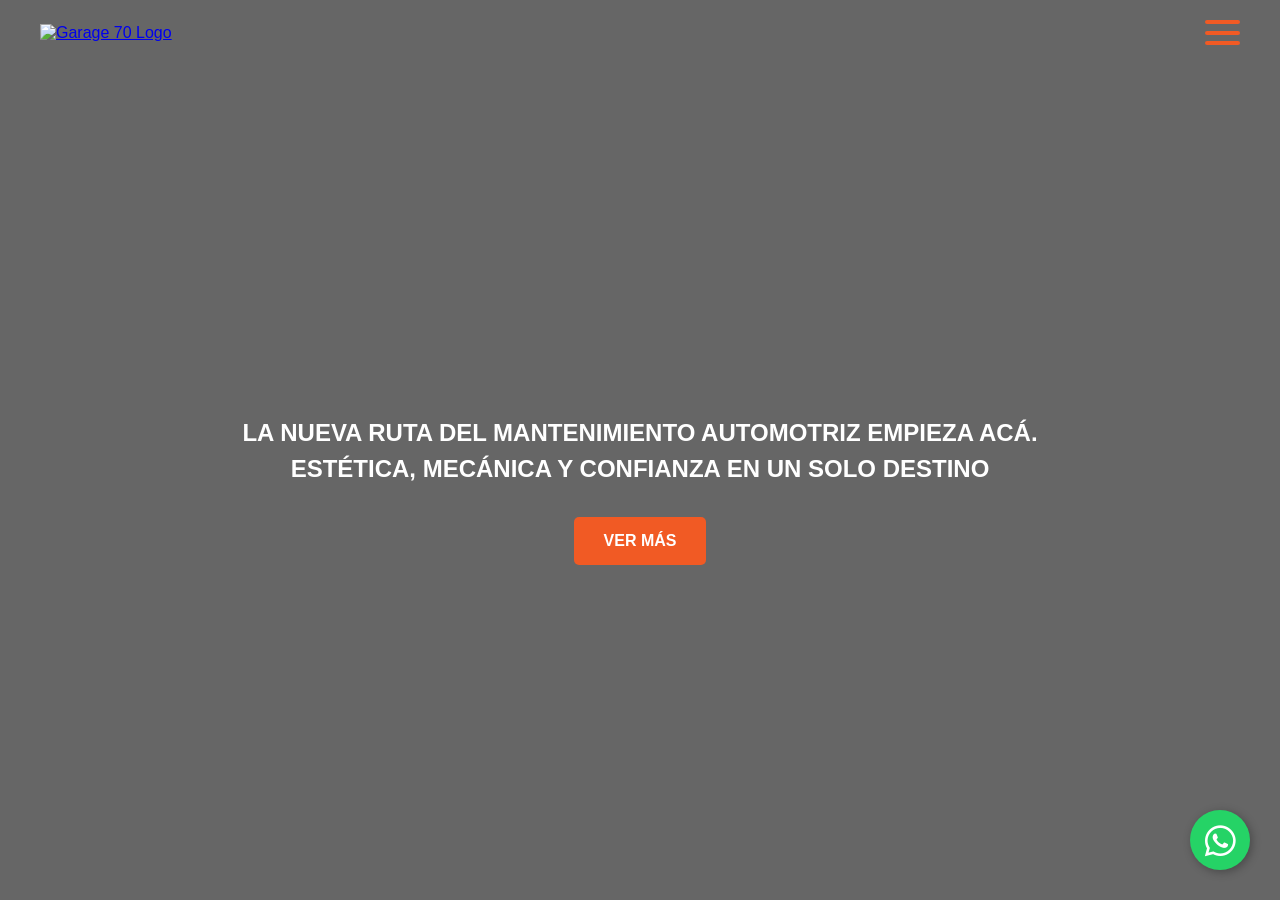
==== index.html @ e9eadb2a "Add files via upload" ====
<!DOCTYPE html>
<html lang="es">
<head>
    <meta charset="UTF-8">
    <meta name="viewport" content="width=device-width, initial-scale=1.0">
    <title>Garage 70 | Estética y Mecánica</title>
    <link rel="stylesheet" href="css/style.css">
    <link rel="stylesheet" href="https://cdnjs.cloudflare.com/ajax/libs/font-awesome/6.0.0/css/all.min.css">
</head>
<body class="bg-inicio">

    <header>
        <div class="logo-container">
            <a href="index.html"><img src="assets/logo/logo-garage70.png" alt="Garage 70 Logo" class="logo"></a>
        </div>
        <div class="menu-btn" id="menuBtn">
            <span></span>
            <span></span>
            <span></span>
        </div>
    </header>

    <nav class="sidebar" id="sidebar">
        <ul>
            <li><a href="servicios.html">Nuestros Servicios</a></li>
            <li><a href="quienes-somos.html">Quiénes Somos</a></li>
            <li><a href="productos.html">Nuestros Productos</a></li>
            <li><a href="contacto.html">Contactos</a></li>
        </ul>
    </nav>

    <main class="hero-section">
        <div class="hero-content">
            <h1>LA NUEVA RUTA DEL MANTENIMIENTO AUTOMOTRIZ EMPIEZA ACÁ.<br>ESTÉTICA, MECÁNICA Y CONFIANZA EN UN SOLO DESTINO</h1>
            <a href="servicios.html" class="btn-naranja">VER MÁS</a>
        </div>
    </main>

    <a href="https://wa.me/12345678" target="_blank" class="whatsapp-float">
        <i class="fab fa-whatsapp"></i>
    </a>

    <script src="js/main.js"></script>
</body>
</html>
---- css/style.css ----
/* Reseteo básico */
* {
    margin: 0;
    padding: 0;
    box-sizing: border-box;
    font-family: 'Arial', sans-serif; /* Podés cambiarlo por la fuente que uses */
}

/* Fondos dinámicos por página */
body.bg-inicio {
    /* Reemplazá con la ruta de tu foto de fondo */
    background: linear-gradient(rgba(0, 0, 0, 0.6), rgba(0, 0, 0, 0.6)), url('../assets/img/fondo-inicio.jpg');
    background-size: cover;
    background-position: center;
    background-attachment: fixed;
    color: white;
    min-height: 100vh;
    display: flex;
    flex-direction: column;
}

/* NAVBAR */
header {
    display: flex;
    justify-content: space-between;
    align-items: center;
    padding: 20px 40px;
    width: 100%;
    position: fixed;
    top: 0;
    z-index: 100;
}

.logo {
    height: 50px; /* Ajustá según el tamaño de tu logo */
}

/* BOTÓN HAMBURGUESA */
.menu-btn {
    display: flex;
    flex-direction: column;
    justify-content: space-between;
    width: 35px;
    height: 25px;
    cursor: pointer;
    z-index: 101; /* Para que quede por encima del menú lateral */
}

.menu-btn span {
    display: block;
    height: 4px;
    width: 100%;
    background-color: #f15a24; /* Color naranja de las barritas */
    border-radius: 2px;
    transition: 0.3s;
}

/* MENÚ LATERAL */
.sidebar {
    position: fixed;
    top: 0;
    right: -250px; /* Escondido por defecto */
    width: 250px;
    height: 100vh;
    background-color: #111;
    padding-top: 80px;
    transition: 0.4s ease;
    z-index: 99;
}

.sidebar.activa {
    right: 0; /* Aparece cuando tiene la clase activa */
}

.sidebar ul {
    list-style: none;
}

.sidebar ul li {
    padding: 15px 30px;
}

.sidebar ul li a {
    color: white;
    text-decoration: none;
    font-size: 18px;
    text-transform: uppercase;
    transition: color 0.3s;
}

.sidebar ul li a:hover {
    color: #f15a24;
}

/* SECCIÓN CENTRAL (HERO) */
.hero-section {
    flex: 1;
    display: flex;
    justify-content: center;
    align-items: center;
    text-align: center;
    padding: 0 20px;
    margin-top: 80px; /* Espacio para que el header no tape el texto */
}

.hero-content h1 {
    font-size: 24px;
    line-height: 1.5;
    margin-bottom: 30px;
    text-transform: uppercase;
    max-width: 800px;
}

.btn-naranja {
    display: inline-block;
    background-color: #f15a24;
    color: white;
    padding: 15px 30px;
    text-decoration: none;
    font-weight: bold;
    border-radius: 5px;
    font-size: 16px;
    transition: background 0.3s;
}

.btn-naranja:hover {
    background-color: #d14a1c;
}

/* WHATSAPP FLOTANTE */
.whatsapp-float {
    position: fixed;
    bottom: 30px;
    right: 30px;
    background-color: #25d366;
    color: white;
    width: 60px;
    height: 60px;
    border-radius: 50%;
    display: flex;
    justify-content: center;
    align-items: center;
    font-size: 35px;
    box-shadow: 2px 2px 10px rgba(0,0,0,0.3);
    z-index: 100;
    text-decoration: none;
    transition: transform 0.3s;
}

.whatsapp-float:hover {
    transform: scale(1.1);
}

/* --- PÁGINA DE SERVICIOS --- */

/* Fondo específico para Servicios */
body.bg-servicios {
    /* Reemplazá con tu fondo oscuro o el que tiene las estrellas azules */
    background: url('../assets/img/fondo-servicios.jpg') no-repeat center center fixed;
    background-color: #0a0a0a; /* Por si la imagen tarda en cargar */
    background-size: cover;
    color: white;
    min-height: 100vh;
    display: flex;
    flex-direction: column;
}

/* Contenedor principal de la sección */
.servicios-section {
    padding: 120px 40px 60px 40px; /* 120px arriba para no chocar con el header */
    display: flex;
    flex-direction: column;
    align-items: center;
    width: 100%;
}

/* Título */
.servicios-header {
    width: 100%;
    max-width: 1200px;
    margin-bottom: 50px;
}

.servicios-header h2 {
    font-size: 36px;
    text-transform: uppercase;
    text-align: left; /* Alineado a la izquierda como en tu imagen */
}

/* Grilla de las tarjetas */
.servicios-grid {
    display: flex;
    justify-content: center;
    gap: 30px;
    width: 100%;
    max-width: 1200px;
    
    /* EL CAMBIO CLAVE: nowrap fuerza una sola fila */
    flex-wrap: nowrap; 
    
    /* Agregamos esto para que en pantallas chicas se pueda scrollear hacia los lados */
    overflow-x: auto; 
    padding-bottom: 15px; /* Da un poco de aire por si aparece la barra de scroll */
}

/* Tarjeta individual (Texto + Imagen) */
.servicio-card {
    display: flex;
    align-items: center;
    height: 400px; /* Altura de la tarjeta */
}

/* Texto rotado */
.texto-vertical {
    writing-mode: vertical-rl;
    transform: rotate(180deg); /* Esto hace que se lea de abajo hacia arriba */
    text-align: center;
    font-size: 18px;
    font-weight: bold;
    margin-right: 15px;
    letter-spacing: 2px;
    color: #ffffff;
}

/* Imágenes de los servicios */
.servicio-card img {
    height: 100%;
    width: 220px;
    object-fit: cover; /* Evita que la foto se estire o deforme */
    /* Bordes redondeados: ArribaIzq, ArribaDer, AbajoDer, AbajoIzq */
    border-radius: 15px 40px 15px 15px; 
    box-shadow: 0 10px 20px rgba(0,0,0,0.5); /* Sombra para que resalte del fondo */
}

/* --- PÁGINA DE QUIÉNES SOMOS --- */

/* Fondo específico para Quiénes Somos */
body.bg-quienes-somos {
    /* Reemplazá con tu fondo oscuro */
    background: url('../assets/img/fondo-qs.jpg') no-repeat center center fixed;
    background-color: #050505; 
    background-size: cover;
    color: white;
    min-height: 100vh;
    display: flex;
    flex-direction: column;
}

/* Contenedor principal de la sección */
.qs-section {
    padding: 120px 40px 60px 40px; 
    display: flex;
    flex-direction: column;
    align-items: center;
    width: 100%;
}

.qs-header {
    width: 100%;
    max-width: 1000px;
    margin-bottom: 40px;
}

.qs-header h2 {
    font-size: 36px;
    text-transform: uppercase;
    text-align: left;
}

.qs-container {
    width: 100%;
    max-width: 1000px;
    display: flex;
    flex-direction: column;
    gap: 60px; /* Separación entre el bloque de arriba y el de abajo */
    position: relative; /* Por si querés posicionar la estrellita naranja de forma absoluta */
}

/* Estructura de cada bloque de historia (Foto + Texto) */
.qs-bloque {
    display: flex;
    align-items: center;
    gap: 40px;
}

/* Textos de la historia */
.qs-texto {
    flex: 1; /* Toma el espacio restante */
}

.qs-texto p {
    font-size: 16px;
    line-height: 1.6;
    letter-spacing: 0.5px;
    font-weight: 400;
}

/* --- FORMAS DE LAS IMÁGENES --- */
/* Las imágenes necesitan un tamaño fijo o max-width para que el borde se vea bien */

.img-forma-1, .img-forma-2 {
    width: 400px; /* Ajustá el ancho según necesites */
    height: 300px;
    object-fit: cover;
    box-shadow: 0 10px 20px rgba(0,0,0,0.4);
}

/* Foto de arriba: Curvas en Arriba-Der y Abajo-Izq */
.img-forma-1 {
    /* border-radius: ArribaIzq ArribaDer AbajoDer AbajoIzq */
    border-radius: 0 80px 0 80px; 
}

/* Foto de abajo: Curvas en Arriba-Izq y Abajo-Der */
.img-forma-2 {
    border-radius: 80px 0 80px 0; 
}

/* Responsividad básica para pantallas chicas */
@media (max-width: 768px) {
    .qs-bloque {
        flex-direction: column;
    }
    .img-forma-1, .img-forma-2 {
        width: 100%;
        height: auto;
    }
}

/* --- PÁGINA DE PRODUCTOS --- */

body.bg-productos {
    background: url('../assets/img/fondo-productos.jpg') no-repeat center center fixed;
    background-color: #050505; 
    background-size: cover;
    color: white;
    min-height: 100vh;
    display: flex;
    flex-direction: column;
}

.productos-section {
    padding: 120px 40px 60px 40px; 
    display: flex;
    flex-direction: column;
    align-items: center;
    width: 100%;
    flex: 1;
}

.productos-header {
    width: 100%;
    max-width: 1200px;
    margin-bottom: 50px;
}

.productos-header h2 {
    font-size: 36px;
    text-transform: uppercase;
}

/* --- CARRUSEL --- */
.carousel-wrapper {
    display: flex;
    align-items: center;
    justify-content: center;
    width: 100%;
    max-width: 1000px;
    gap: 20px;
}

.carousel-container {
    width: 100%;
    overflow: hidden; /* Oculta los productos que desbordan */
    padding: 30px 0; /* Espacio para que el producto central pueda crecer sin cortarse */
}

.carousel-track {
    display: flex;
    transition: transform 0.4s ease-in-out;
    align-items: center; /* Centra verticalmente */
}

.carousel-item {
    min-width: 33.333%; /* Muestra exactamente 3 items a la vez */
    display: flex;
    justify-content: center;
    transition: all 0.4s ease-in-out;
    opacity: 0.6; /* Los de los costados se ven un poco apagados */
    transform: scale(0.85); /* Los de los costados son más chicos */
}

.carousel-item img {
    width: 100%;
    max-width: 200px; /* Ancho máximo de los envases */
    border-radius: 20px;
    box-shadow: 0 5px 15px rgba(0,0,0,0.5);
}

/* CLASE ACTIVA (Producto del medio) */
.carousel-item.centro {
    opacity: 1;
    transform: scale(1.15); /* Crece un 15% */
    z-index: 10;
}

.carousel-item.centro img {
    box-shadow: 0 15px 30px rgba(0,0,0,0.8);
}

/* FLECHAS */
.carousel-btn {
    background: none;
    border: none;
    color: #f15a24;
    font-size: 50px; /* Tamaño de la flecha */
    cursor: pointer;
    transition: transform 0.2s, color 0.2s;
    z-index: 20;
}

.carousel-btn:hover {
    color: #ffffff;
    transform: scale(1.1);
}

@media (max-width: 768px) {
    /* En celulares mostramos 1 solo a la vez */
    .carousel-item { min-width: 100%; }
}

/* --- PÁGINA DE CONTACTO --- */

body.bg-contacto {
    background-color: #000000; /* Fondo negro puro como en tu diseño */
    color: white;
    min-height: 100vh;
    display: flex;
    flex-direction: column;
}

.contacto-section {
    padding: 120px 40px 60px 40px; 
    display: flex;
    justify-content: center;
    align-items: center;
    flex: 1;
    width: 100%;
}

.contacto-wrapper {
    display: flex;
    justify-content: space-between;
    width: 100%;
    max-width: 1000px;
    gap: 60px;
}

/* Columna Izquierda */
.contacto-info {
    flex: 1;
    display: flex;
    flex-direction: column;
    gap: 40px;
}

.contacto-info h2 {
    font-size: 32px;
    margin-bottom: -10px;
}

.info-bloque h3 {
    font-size: 24px;
    margin-bottom: 5px;
}

.info-bloque p {
    font-size: 16px;
    font-weight: bold;
    letter-spacing: 1px;
}

/* Grilla de Redes 2x2 */
.redes-grid {
    display: grid;
    grid-template-columns: repeat(2, 60px);
    gap: 15px;
    margin-top: 15px;
}

.icono-red {
    display: flex;
    justify-content: center;
    align-items: center;
    width: 60px;
    height: 60px;
    border: 1px solid white;
    border-radius: 18px; /* Bordes bien redondeados */
    color: white;
    font-size: 28px;
    text-decoration: none;
    transition: 0.3s;
}

.icono-red:hover {
    background-color: #f15a24;
    border-color: #f15a24;
}

/* Columna Derecha (Formulario) */
.contacto-formulario {
    flex: 1;
    display: flex;
    flex-direction: column;
}

.contacto-formulario form {
    display: flex;
    flex-direction: column;
    gap: 20px;
}

.form-input {
    width: 100%;
    background: transparent;
    border: 1px solid white;
    border-radius: 8px;
    padding: 15px;
    color: white;
    font-size: 16px;
    text-align: center; /* Centra el texto del placeholder y lo que escribís */
    font-family: inherit;
    outline: none;
    transition: border-color 0.3s;
}

.form-input::placeholder {
    color: white;
    font-weight: bold;
    letter-spacing: 1px;
}

.form-input:focus {
    border-color: #f15a24;
}

.textarea-input {
    min-height: 150px;
    resize: none;
    display: flex;
    align-items: center;
}

.btn-submit {
    background-color: #f15a24;
    color: white;
    border: none;
    border-radius: 8px;
    padding: 15px;
    font-size: 18px;
    font-weight: bold;
    cursor: pointer;
    transition: background 0.3s;
    text-align: center;
}

.btn-submit:hover {
    background-color: #d14a1c;
}

/* Responsividad para móviles */
@media (max-width: 768px) {
    .contacto-wrapper {
        flex-direction: column;
    }
    .contacto-info {
        text-align: center;
        align-items: center;
    }
    .redes-grid {
        justify-content: center;
    }
}
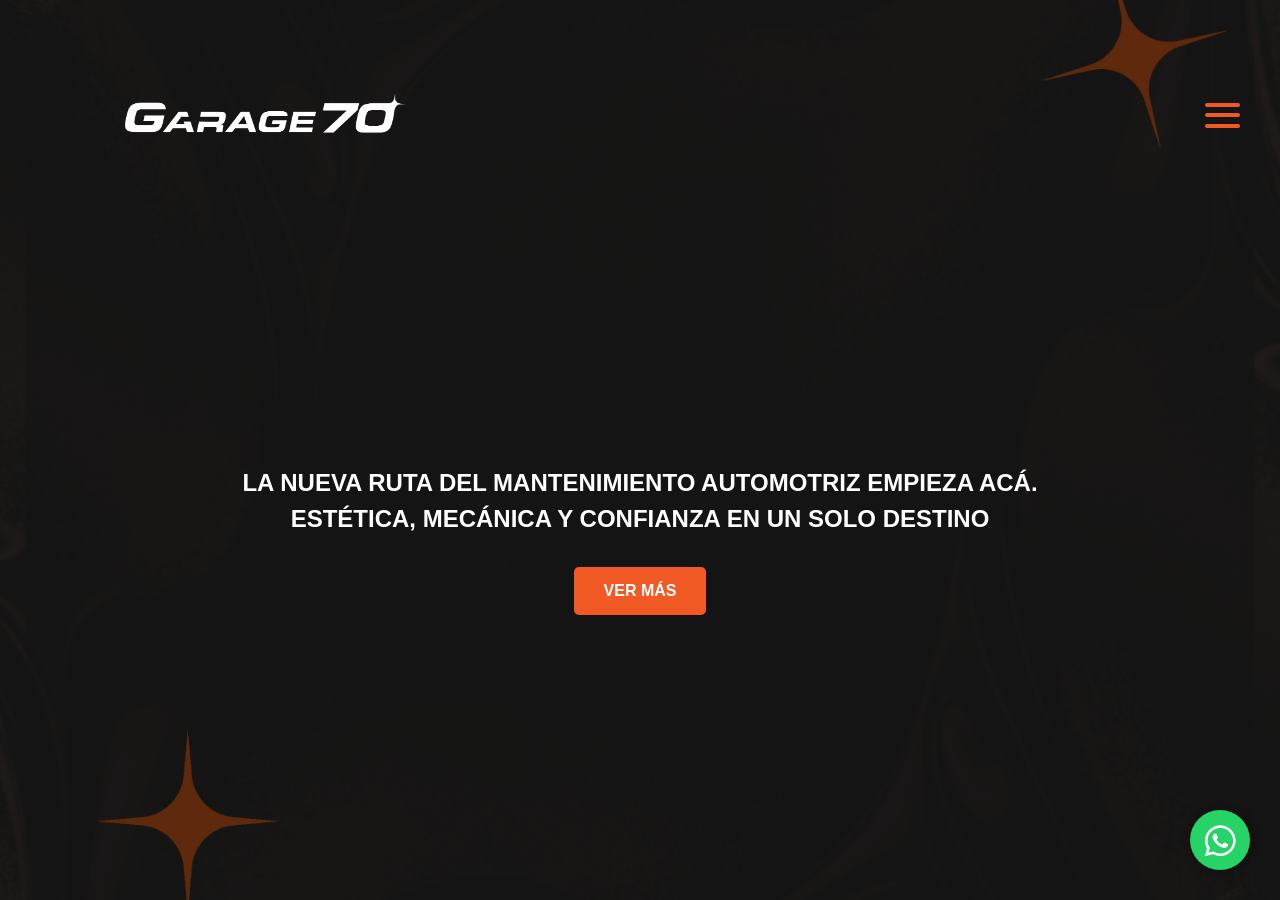
==== commit 0597a8a3: "styles changes" ====
--- a/index.html
+++ b/index.html
@@ -1,5 +1,6 @@
 <!DOCTYPE html>
 <html lang="es">
+
 <head>
     <meta charset="UTF-8">
     <meta name="viewport" content="width=device-width, initial-scale=1.0">
@@ -7,6 +8,7 @@
     <link rel="stylesheet" href="css/style.css">
     <link rel="stylesheet" href="https://cdnjs.cloudflare.com/ajax/libs/font-awesome/6.0.0/css/all.min.css">
 </head>
+
 <body class="bg-inicio">
 
     <header>
@@ -31,15 +33,17 @@
 
     <main class="hero-section">
         <div class="hero-content">
-            <h1>LA NUEVA RUTA DEL MANTENIMIENTO AUTOMOTRIZ EMPIEZA ACÁ.<br>ESTÉTICA, MECÁNICA Y CONFIANZA EN UN SOLO DESTINO</h1>
+            <h1>LA NUEVA RUTA DEL MANTENIMIENTO AUTOMOTRIZ EMPIEZA ACÁ.<br>ESTÉTICA, MECÁNICA Y CONFIANZA EN UN SOLO
+                DESTINO</h1>
             <a href="servicios.html" class="btn-naranja">VER MÁS</a>
         </div>
     </main>
 
-    <a href="https://wa.me/12345678" target="_blank" class="whatsapp-float">
+    <a href="https://wa.me/2477665125" target="_blank" class="whatsapp-float">
         <i class="fab fa-whatsapp"></i>
     </a>
 
     <script src="js/main.js"></script>
 </body>
+
 </html>
--- a/css/style.css
+++ b/css/style.css
@@ -3,13 +3,14 @@
     margin: 0;
     padding: 0;
     box-sizing: border-box;
-    font-family: 'Arial', sans-serif; /* Podés cambiarlo por la fuente que uses */
+    font-family: 'Arial', sans-serif;
+    /* Podés cambiarlo por la fuente que uses */
 }
 
 /* Fondos dinámicos por página */
 body.bg-inicio {
     /* Reemplazá con la ruta de tu foto de fondo */
-    background: linear-gradient(rgba(0, 0, 0, 0.6), rgba(0, 0, 0, 0.6)), url('../assets/img/fondo-inicio.jpg');
+    background: linear-gradient(rgba(0, 0, 0, 0.6), rgba(0, 0, 0, 0.6)), url('../assets/img/background1.jpg');
     background-size: cover;
     background-position: center;
     background-attachment: fixed;
@@ -24,15 +25,24 @@
     display: flex;
     justify-content: space-between;
     align-items: center;
-    padding: 20px 40px;
-    width: 100%;
-    position: fixed;
+    padding: 10px 40px;
+    width: 100%;
+    position: absolute;
     top: 0;
     z-index: 100;
+    pointer-events: none; /* Allows clicking through the empty space to the menu under it */
+}
+
+/* Ensure children are still clickable */
+header .logo-container,
+header .menu-btn {
+    pointer-events: auto;
 }
 
 .logo {
-    height: 50px; /* Ajustá según el tamaño de tu logo */
+    height: auto;
+    width: 450px;
+    max-width: 100%;
 }
 
 /* BOTÓN HAMBURGUESA */
@@ -43,14 +53,16 @@
     width: 35px;
     height: 25px;
     cursor: pointer;
-    z-index: 101; /* Para que quede por encima del menú lateral */
+    z-index: 101;
+    /* Para que quede por encima del menú lateral */
 }
 
 .menu-btn span {
     display: block;
     height: 4px;
     width: 100%;
-    background-color: #f15a24; /* Color naranja de las barritas */
+    background-color: #f15a24;
+    /* Color naranja de las barritas */
     border-radius: 2px;
     transition: 0.3s;
 }
@@ -59,17 +71,19 @@
 .sidebar {
     position: fixed;
     top: 0;
-    right: -250px; /* Escondido por defecto */
+    right: -250px;
+    /* Escondido por defecto */
     width: 250px;
     height: 100vh;
     background-color: #111;
-    padding-top: 80px;
+    padding-top: 120px;
     transition: 0.4s ease;
     z-index: 99;
 }
 
 .sidebar.activa {
-    right: 0; /* Aparece cuando tiene la clase activa */
+    right: 0;
+    /* Aparece cuando tiene la clase activa */
 }
 
 .sidebar ul {
@@ -100,7 +114,8 @@
     align-items: center;
     text-align: center;
     padding: 0 20px;
-    margin-top: 80px; /* Espacio para que el header no tape el texto */
+    margin-top: 180px;
+    /* Espacio para que el header no tape el texto */
 }
 
 .hero-content h1 {
@@ -141,7 +156,7 @@
     justify-content: center;
     align-items: center;
     font-size: 35px;
-    box-shadow: 2px 2px 10px rgba(0,0,0,0.3);
+    box-shadow: 2px 2px 10px rgba(0, 0, 0, 0.3);
     z-index: 100;
     text-decoration: none;
     transition: transform 0.3s;
@@ -156,8 +171,9 @@
 /* Fondo específico para Servicios */
 body.bg-servicios {
     /* Reemplazá con tu fondo oscuro o el que tiene las estrellas azules */
-    background: url('../assets/img/fondo-servicios.jpg') no-repeat center center fixed;
-    background-color: #0a0a0a; /* Por si la imagen tarda en cargar */
+    background: url('../assets/img/background1.jpg') no-repeat center center fixed;
+    background-color: #0a0a0a;
+    /* Por si la imagen tarda en cargar */
     background-size: cover;
     color: white;
     min-height: 100vh;
@@ -167,7 +183,8 @@
 
 /* Contenedor principal de la sección */
 .servicios-section {
-    padding: 120px 40px 60px 40px; /* 120px arriba para no chocar con el header */
+    padding: 180px 40px 60px 40px;
+    /* 180px arriba para no chocar con el header */
     display: flex;
     flex-direction: column;
     align-items: center;
@@ -184,7 +201,8 @@
 .servicios-header h2 {
     font-size: 36px;
     text-transform: uppercase;
-    text-align: left; /* Alineado a la izquierda como en tu imagen */
+    text-align: left;
+    /* Alineado a la izquierda como en tu imagen */
 }
 
 /* Grilla de las tarjetas */
@@ -194,26 +212,29 @@
     gap: 30px;
     width: 100%;
     max-width: 1200px;
-    
+
     /* EL CAMBIO CLAVE: nowrap fuerza una sola fila */
-    flex-wrap: nowrap; 
-    
+    flex-wrap: nowrap;
+
     /* Agregamos esto para que en pantallas chicas se pueda scrollear hacia los lados */
-    overflow-x: auto; 
-    padding-bottom: 15px; /* Da un poco de aire por si aparece la barra de scroll */
+    overflow-x: auto;
+    padding-bottom: 15px;
+    /* Da un poco de aire por si aparece la barra de scroll */
 }
 
 /* Tarjeta individual (Texto + Imagen) */
 .servicio-card {
     display: flex;
     align-items: center;
-    height: 400px; /* Altura de la tarjeta */
+    height: 400px;
+    /* Altura de la tarjeta */
 }
 
 /* Texto rotado */
 .texto-vertical {
     writing-mode: vertical-rl;
-    transform: rotate(180deg); /* Esto hace que se lea de abajo hacia arriba */
+    transform: rotate(180deg);
+    /* Esto hace que se lea de abajo hacia arriba */
     text-align: center;
     font-size: 18px;
     font-weight: bold;
@@ -226,10 +247,12 @@
 .servicio-card img {
     height: 100%;
     width: 220px;
-    object-fit: cover; /* Evita que la foto se estire o deforme */
+    object-fit: cover;
+    /* Evita que la foto se estire o deforme */
     /* Bordes redondeados: ArribaIzq, ArribaDer, AbajoDer, AbajoIzq */
-    border-radius: 15px 40px 15px 15px; 
-    box-shadow: 0 10px 20px rgba(0,0,0,0.5); /* Sombra para que resalte del fondo */
+    border-radius: 15px 40px 15px 15px;
+    box-shadow: 0 10px 20px rgba(0, 0, 0, 0.5);
+    /* Sombra para que resalte del fondo */
 }
 
 /* --- PÁGINA DE QUIÉNES SOMOS --- */
@@ -237,8 +260,8 @@
 /* Fondo específico para Quiénes Somos */
 body.bg-quienes-somos {
     /* Reemplazá con tu fondo oscuro */
-    background: url('../assets/img/fondo-qs.jpg') no-repeat center center fixed;
-    background-color: #050505; 
+    background: url('../assets/img/background1.jpg') no-repeat center center fixed;
+    background-color: #050505;
     background-size: cover;
     color: white;
     min-height: 100vh;
@@ -248,7 +271,7 @@
 
 /* Contenedor principal de la sección */
 .qs-section {
-    padding: 120px 40px 60px 40px; 
+    padding: 180px 40px 60px 40px;
     display: flex;
     flex-direction: column;
     align-items: center;
@@ -272,8 +295,10 @@
     max-width: 1000px;
     display: flex;
     flex-direction: column;
-    gap: 60px; /* Separación entre el bloque de arriba y el de abajo */
-    position: relative; /* Por si querés posicionar la estrellita naranja de forma absoluta */
+    gap: 60px;
+    /* Separación entre el bloque de arriba y el de abajo */
+    position: relative;
+    /* Por si querés posicionar la estrellita naranja de forma absoluta */
 }
 
 /* Estructura de cada bloque de historia (Foto + Texto) */
@@ -285,7 +310,8 @@
 
 /* Textos de la historia */
 .qs-texto {
-    flex: 1; /* Toma el espacio restante */
+    flex: 1;
+    /* Toma el espacio restante */
 }
 
 .qs-texto p {
@@ -298,22 +324,24 @@
 /* --- FORMAS DE LAS IMÁGENES --- */
 /* Las imágenes necesitan un tamaño fijo o max-width para que el borde se vea bien */
 
-.img-forma-1, .img-forma-2 {
-    width: 400px; /* Ajustá el ancho según necesites */
+.img-forma-1,
+.img-forma-2 {
+    width: 400px;
+    /* Ajustá el ancho según necesites */
     height: 300px;
     object-fit: cover;
-    box-shadow: 0 10px 20px rgba(0,0,0,0.4);
+    box-shadow: 0 10px 20px rgba(0, 0, 0, 0.4);
 }
 
 /* Foto de arriba: Curvas en Arriba-Der y Abajo-Izq */
 .img-forma-1 {
     /* border-radius: ArribaIzq ArribaDer AbajoDer AbajoIzq */
-    border-radius: 0 80px 0 80px; 
+    border-radius: 0 80px 0 80px;
 }
 
 /* Foto de abajo: Curvas en Arriba-Izq y Abajo-Der */
 .img-forma-2 {
-    border-radius: 80px 0 80px 0; 
+    border-radius: 80px 0 80px 0;
 }
 
 /* Responsividad básica para pantallas chicas */
@@ -321,7 +349,9 @@
     .qs-bloque {
         flex-direction: column;
     }
-    .img-forma-1, .img-forma-2 {
+
+    .img-forma-1,
+    .img-forma-2 {
         width: 100%;
         height: auto;
     }
@@ -330,8 +360,8 @@
 /* --- PÁGINA DE PRODUCTOS --- */
 
 body.bg-productos {
-    background: url('../assets/img/fondo-productos.jpg') no-repeat center center fixed;
-    background-color: #050505; 
+    background: url('../assets/img/background1.jpg') no-repeat center center fixed;
+    background-color: #050505;
     background-size: cover;
     color: white;
     min-height: 100vh;
@@ -340,7 +370,7 @@
 }
 
 .productos-section {
-    padding: 120px 40px 60px 40px; 
+    padding: 180px 40px 60px 40px;
     display: flex;
     flex-direction: column;
     align-items: center;
@@ -371,41 +401,49 @@
 
 .carousel-container {
     width: 100%;
-    overflow: hidden; /* Oculta los productos que desbordan */
-    padding: 30px 0; /* Espacio para que el producto central pueda crecer sin cortarse */
+    overflow: hidden;
+    /* Oculta los productos que desbordan */
+    padding: 30px 0;
+    /* Espacio para que el producto central pueda crecer sin cortarse */
 }
 
 .carousel-track {
     display: flex;
     transition: transform 0.4s ease-in-out;
-    align-items: center; /* Centra verticalmente */
+    align-items: center;
+    /* Centra verticalmente */
 }
 
 .carousel-item {
-    min-width: 33.333%; /* Muestra exactamente 3 items a la vez */
+    min-width: 33.333%;
+    /* Muestra exactamente 3 items a la vez */
     display: flex;
     justify-content: center;
     transition: all 0.4s ease-in-out;
-    opacity: 0.6; /* Los de los costados se ven un poco apagados */
-    transform: scale(0.85); /* Los de los costados son más chicos */
+    opacity: 0.6;
+    /* Los de los costados se ven un poco apagados */
+    transform: scale(0.85);
+    /* Los de los costados son más chicos */
 }
 
 .carousel-item img {
     width: 100%;
-    max-width: 200px; /* Ancho máximo de los envases */
+    max-width: 200px;
+    /* Ancho máximo de los envases */
     border-radius: 20px;
-    box-shadow: 0 5px 15px rgba(0,0,0,0.5);
+    box-shadow: 0 5px 15px rgba(0, 0, 0, 0.5);
 }
 
 /* CLASE ACTIVA (Producto del medio) */
 .carousel-item.centro {
     opacity: 1;
-    transform: scale(1.15); /* Crece un 15% */
+    transform: scale(1.15);
+    /* Crece un 15% */
     z-index: 10;
 }
 
 .carousel-item.centro img {
-    box-shadow: 0 15px 30px rgba(0,0,0,0.8);
+    box-shadow: 0 15px 30px rgba(0, 0, 0, 0.8);
 }
 
 /* FLECHAS */
@@ -413,7 +451,8 @@
     background: none;
     border: none;
     color: #f15a24;
-    font-size: 50px; /* Tamaño de la flecha */
+    font-size: 50px;
+    /* Tamaño de la flecha */
     cursor: pointer;
     transition: transform 0.2s, color 0.2s;
     z-index: 20;
@@ -425,14 +464,18 @@
 }
 
 @media (max-width: 768px) {
+
     /* En celulares mostramos 1 solo a la vez */
-    .carousel-item { min-width: 100%; }
+    .carousel-item {
+        min-width: 100%;
+    }
 }
 
 /* --- PÁGINA DE CONTACTO --- */
 
 body.bg-contacto {
-    background-color: #000000; /* Fondo negro puro como en tu diseño */
+    background-color: #000000;
+    /* Fondo negro puro como en tu diseño */
     color: white;
     min-height: 100vh;
     display: flex;
@@ -440,7 +483,7 @@
 }
 
 .contacto-section {
-    padding: 120px 40px 60px 40px; 
+    padding: 180px 40px 60px 40px;
     display: flex;
     justify-content: center;
     align-items: center;
@@ -495,7 +538,8 @@
     width: 60px;
     height: 60px;
     border: 1px solid white;
-    border-radius: 18px; /* Bordes bien redondeados */
+    border-radius: 18px;
+    /* Bordes bien redondeados */
     color: white;
     font-size: 28px;
     text-decoration: none;
@@ -528,7 +572,8 @@
     padding: 15px;
     color: white;
     font-size: 16px;
-    text-align: center; /* Centra el texto del placeholder y lo que escribís */
+    text-align: center;
+    /* Centra el texto del placeholder y lo que escribís */
     font-family: inherit;
     outline: none;
     transition: border-color 0.3s;
@@ -573,10 +618,12 @@
     .contacto-wrapper {
         flex-direction: column;
     }
+
     .contacto-info {
         text-align: center;
         align-items: center;
     }
+
     .redes-grid {
         justify-content: center;
     }
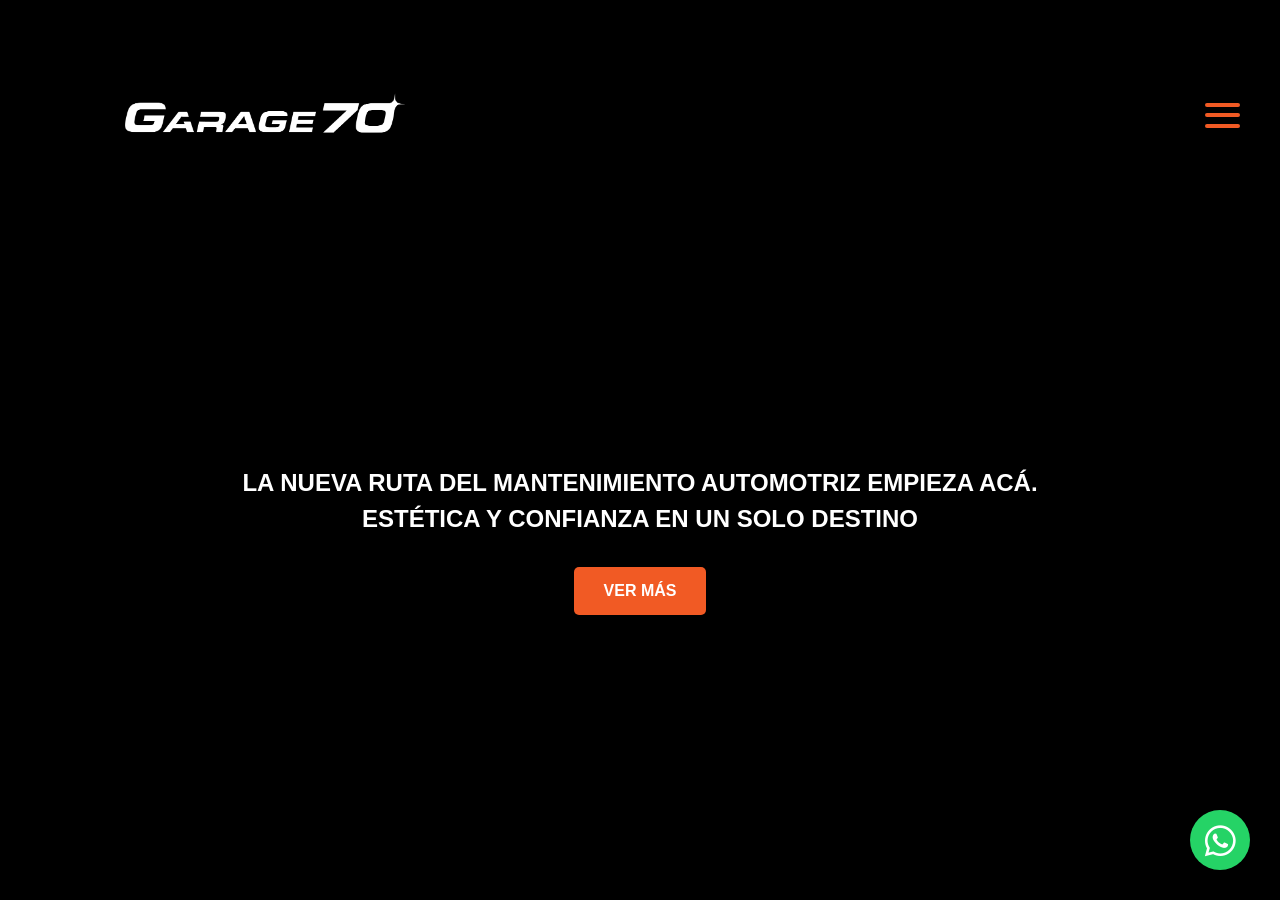
==== commit b576d9c9: "final changes" ====
--- a/index.html
+++ b/index.html
@@ -4,12 +4,17 @@
 <head>
     <meta charset="UTF-8">
     <meta name="viewport" content="width=device-width, initial-scale=1.0">
-    <title>Garage 70 | Estética y Mecánica</title>
+    <title>Garage 70 | Estética </title>
     <link rel="stylesheet" href="css/style.css">
     <link rel="stylesheet" href="https://cdnjs.cloudflare.com/ajax/libs/font-awesome/6.0.0/css/all.min.css">
 </head>
 
 <body class="bg-inicio">
+
+    <video autoplay loop muted playsinline class="video-background">
+        <source src="assets/video/backgroundIndex.mp4" type="video/mp4">
+    </video>
+    <div class="video-overlay"></div>
 
     <header>
         <div class="logo-container">
@@ -33,7 +38,7 @@
 
     <main class="hero-section">
         <div class="hero-content">
-            <h1>LA NUEVA RUTA DEL MANTENIMIENTO AUTOMOTRIZ EMPIEZA ACÁ.<br>ESTÉTICA, MECÁNICA Y CONFIANZA EN UN SOLO
+            <h1>LA NUEVA RUTA DEL MANTENIMIENTO AUTOMOTRIZ EMPIEZA ACÁ.<br>ESTÉTICA Y CONFIANZA EN UN SOLO
                 DESTINO</h1>
             <a href="servicios.html" class="btn-naranja">VER MÁS</a>
         </div>
--- a/css/style.css
+++ b/css/style.css
@@ -9,15 +9,36 @@
 
 /* Fondos dinámicos por página */
 body.bg-inicio {
-    /* Reemplazá con la ruta de tu foto de fondo */
-    background: linear-gradient(rgba(0, 0, 0, 0.6), rgba(0, 0, 0, 0.6)), url('../assets/img/background1.jpg');
-    background-size: cover;
-    background-position: center;
-    background-attachment: fixed;
+    background-color: #000;
     color: white;
     min-height: 100vh;
     display: flex;
     flex-direction: column;
+    position: relative;
+}
+
+/* VIDEO BACKGROUND INDEX */
+.video-background {
+    position: fixed;
+    top: 50%;
+    left: 50%;
+    min-width: 100%;
+    min-height: 100%;
+    width: auto;
+    height: auto;
+    transform: translateX(-50%) translateY(-50%);
+    z-index: -2;
+    object-fit: cover;
+}
+
+.video-overlay {
+    position: fixed;
+    top: 0;
+    left: 0;
+    width: 100%;
+    height: 100%;
+    background: rgba(0, 0, 0, 0.6);
+    z-index: -1;
 }
 
 /* NAVBAR */
@@ -30,7 +51,8 @@
     position: absolute;
     top: 0;
     z-index: 100;
-    pointer-events: none; /* Allows clicking through the empty space to the menu under it */
+    pointer-events: none;
+    /* Allows clicking through the empty space to the menu under it */
 }
 
 /* Ensure children are still clickable */
@@ -260,7 +282,7 @@
 /* Fondo específico para Quiénes Somos */
 body.bg-quienes-somos {
     /* Reemplazá con tu fondo oscuro */
-    background: url('../assets/img/background1.jpg') no-repeat center center fixed;
+    background: url('../assets/img/background2.jpg') no-repeat center center fixed;
     background-color: #050505;
     background-size: cover;
     color: white;
@@ -463,13 +485,7 @@
     transform: scale(1.1);
 }
 
-@media (max-width: 768px) {
-
-    /* En celulares mostramos 1 solo a la vez */
-    .carousel-item {
-        min-width: 100%;
-    }
-}
+
 
 /* --- PÁGINA DE CONTACTO --- */
 
@@ -523,10 +539,9 @@
     letter-spacing: 1px;
 }
 
-/* Grilla de Redes 2x2 */
+/* Grilla de Redes */
 .redes-grid {
-    display: grid;
-    grid-template-columns: repeat(2, 60px);
+    display: flex;
     gap: 15px;
     margin-top: 15px;
 }
@@ -615,6 +630,42 @@
 
 /* Responsividad para móviles */
 @media (max-width: 768px) {
+
+    /* Logo más pequeño para que no choque con menú */
+    .logo {
+        width: 250px;
+    }
+
+    .servicios-section, .qs-section, .productos-section, .contacto-section {
+        padding: 130px 15px 40px 15px;
+    }
+
+    /* Grilla de servicios en 2 filas y 2 columnas */
+    .servicios-grid {
+        display: grid;
+        grid-template-columns: repeat(2, 1fr);
+        gap: 10px;
+    }
+
+    .servicio-card {
+        height: 220px;
+        width: 100%;
+    }
+
+    .servicio-card img {
+        width: auto;
+        flex: 1;
+        min-width: 0;
+        border-radius: 10px 25px 10px 10px;
+    }
+
+    .texto-vertical {
+        font-size: 13px;
+        margin-right: 5px;
+        white-space: nowrap;
+        flex-shrink: 0;
+    }
+
     .contacto-wrapper {
         flex-direction: column;
     }
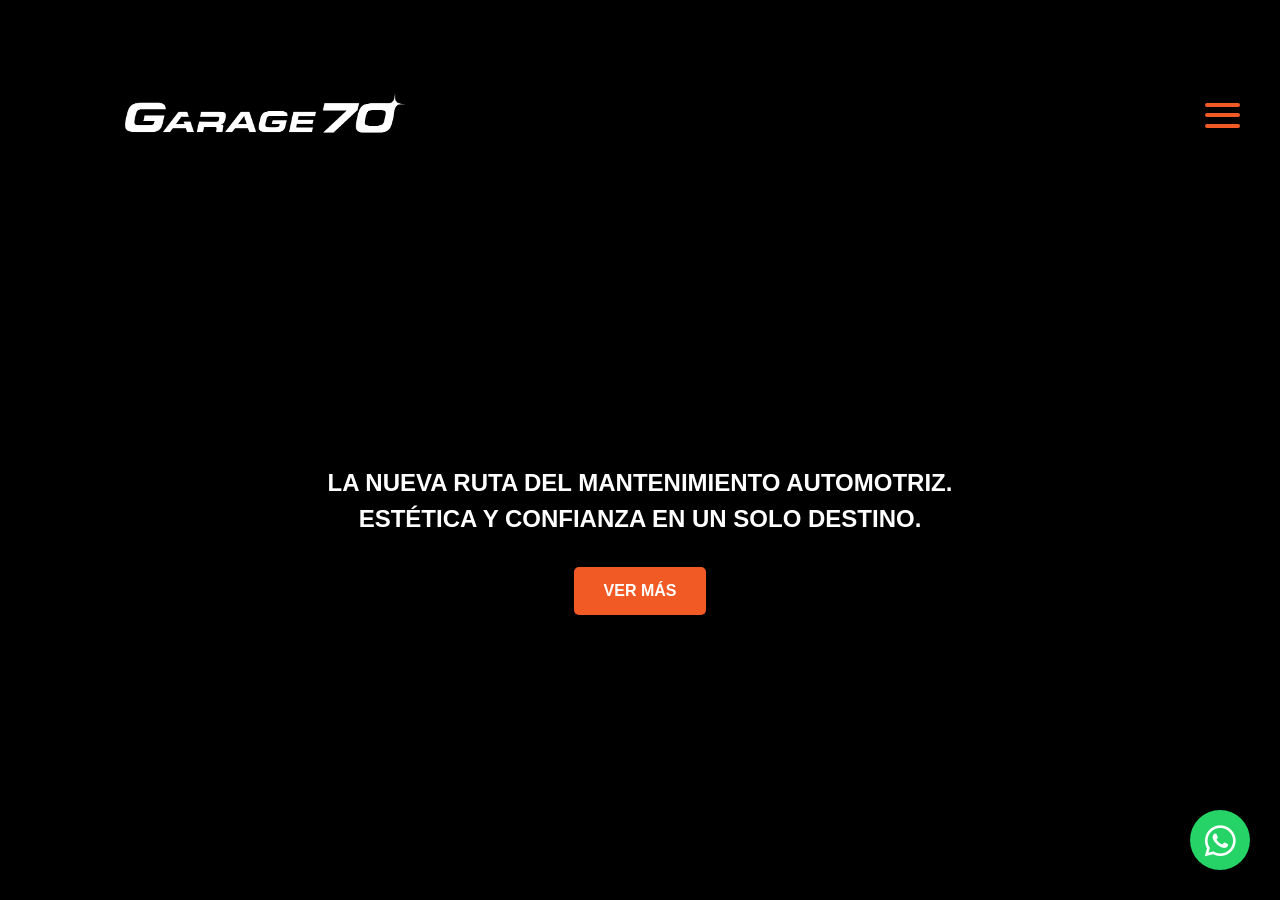
==== commit 117cb992: "Update index.html" ====
--- a/index.html
+++ b/index.html
@@ -38,8 +38,8 @@
 
     <main class="hero-section">
         <div class="hero-content">
-            <h1>LA NUEVA RUTA DEL MANTENIMIENTO AUTOMOTRIZ EMPIEZA ACÁ.<br>ESTÉTICA Y CONFIANZA EN UN SOLO
-                DESTINO</h1>
+            <h1>LA NUEVA RUTA DEL MANTENIMIENTO AUTOMOTRIZ.<br>ESTÉTICA Y CONFIANZA EN UN SOLO
+                DESTINO.</h1>
             <a href="servicios.html" class="btn-naranja">VER MÁS</a>
         </div>
     </main>
